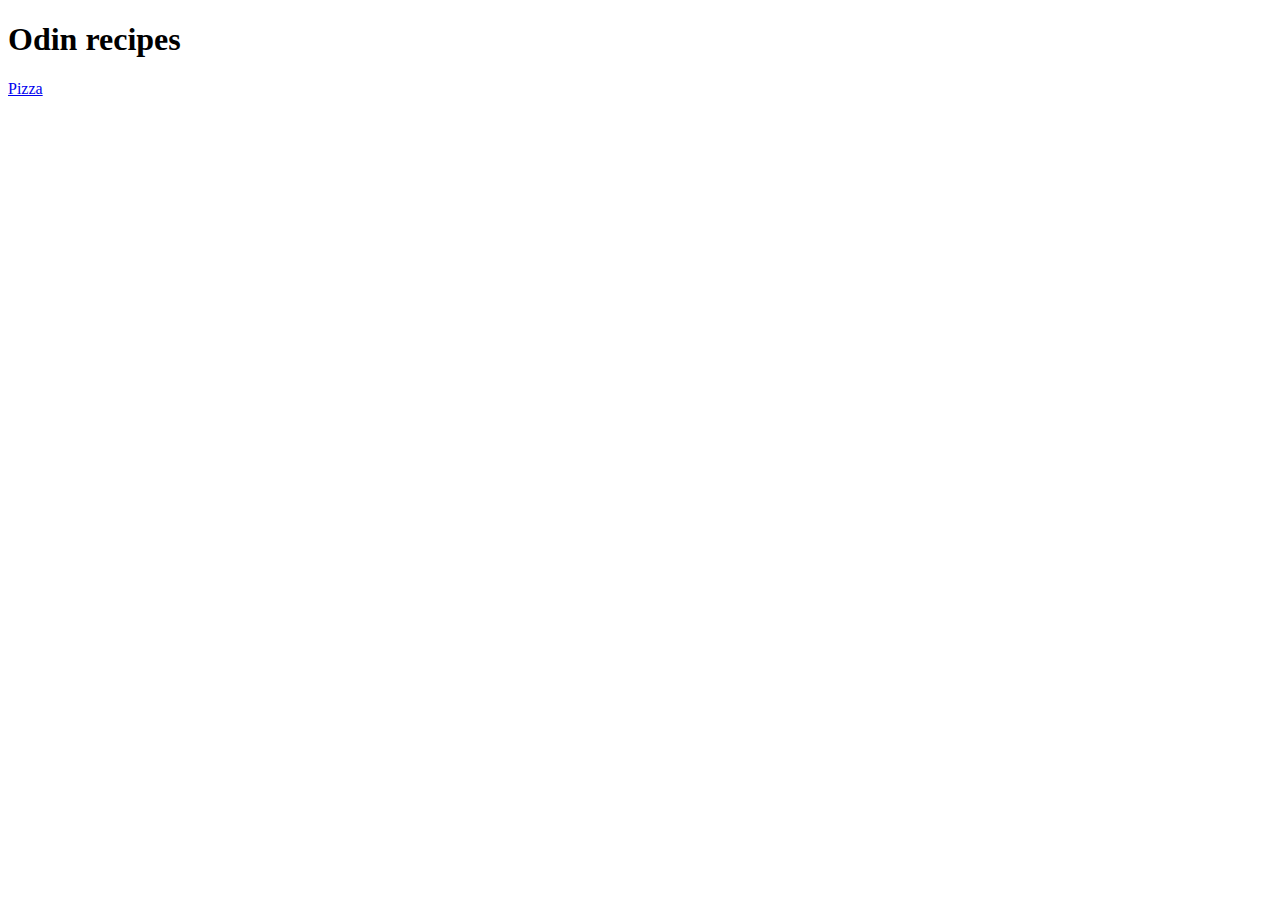
==== index.html @ a9894ebc "Created the index.html and the first recipe" ====
<!DOCTYPE html>
<html lang="en">
<head>
  <meta charset="UTF-8">
  <meta http-equiv="X-UA-Compatible" content="IE=edge">
  <meta name="viewport" content="width=device-width, initial-scale=1.0">
  <title> Odin Recipes </title>
</head>
<body>
  <h1> Odin recipes </h1>
  <a href="pizza.html"> Pizza </a>
</body>
</html>
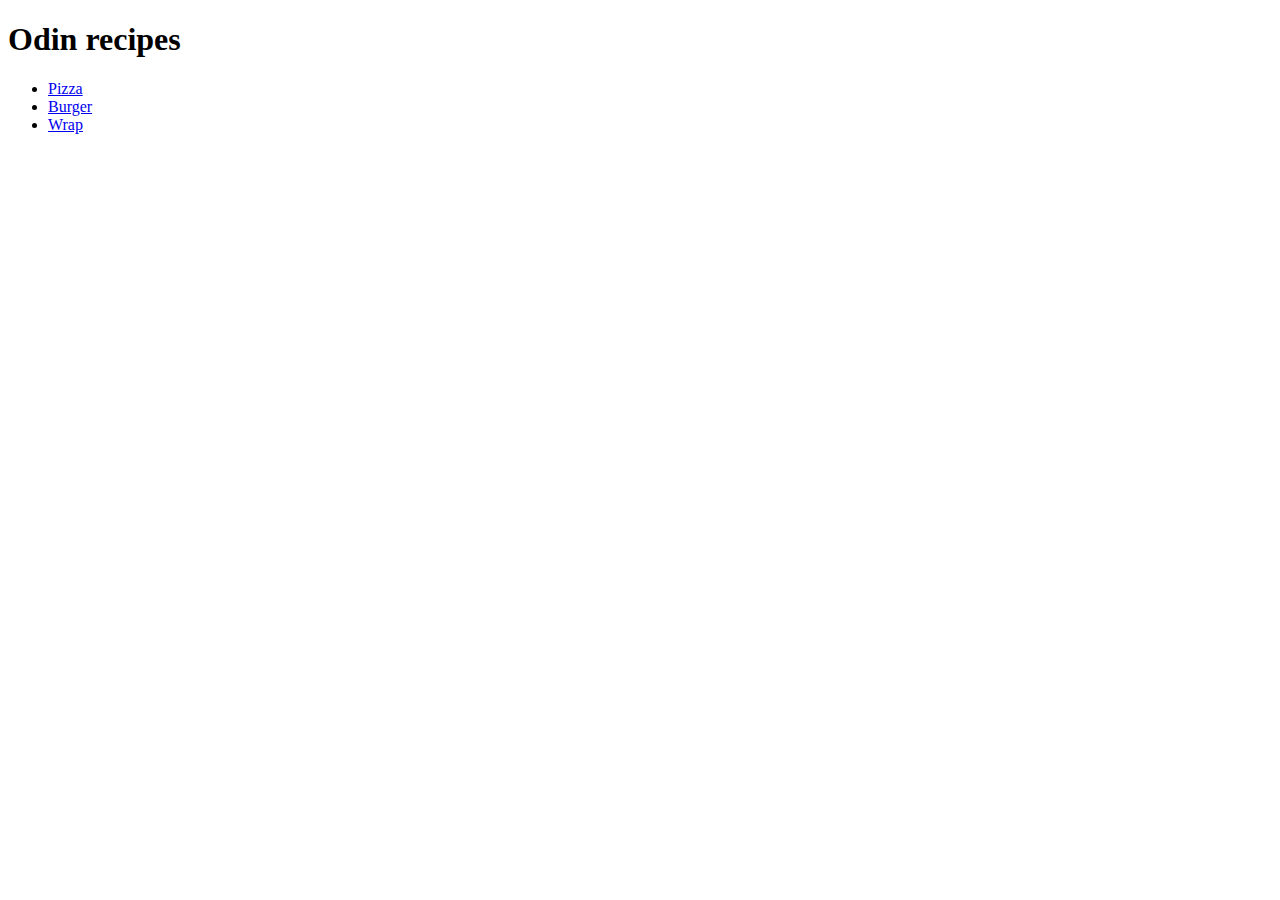
==== commit d4cc9133: "Added 2 more recipes to the main page" ====
--- a/index.html
+++ b/index.html
@@ -3,11 +3,21 @@
 <head>
   <meta charset="UTF-8">
   <meta http-equiv="X-UA-Compatible" content="IE=edge">
-  <meta name="viewport" content="width=device-width, initial-scale=1.0">
+  <meta name="viewport" content="width=device-width, initial-scale=1.0"> 
   <title> Odin Recipes </title>
 </head>
 <body>
   <h1> Odin recipes </h1>
-  <a href="pizza.html"> Pizza </a>
+  <ul>
+    <li> 
+      <a href="pizza.html"> Pizza </a>
+    </li>
+    <li>
+      <a href="burger.html"> Burger </a>
+    </li>
+    <li>
+      <a href="wrap.html"> Wrap </a>
+    </li>
+  </ul>
 </body>
 </html>